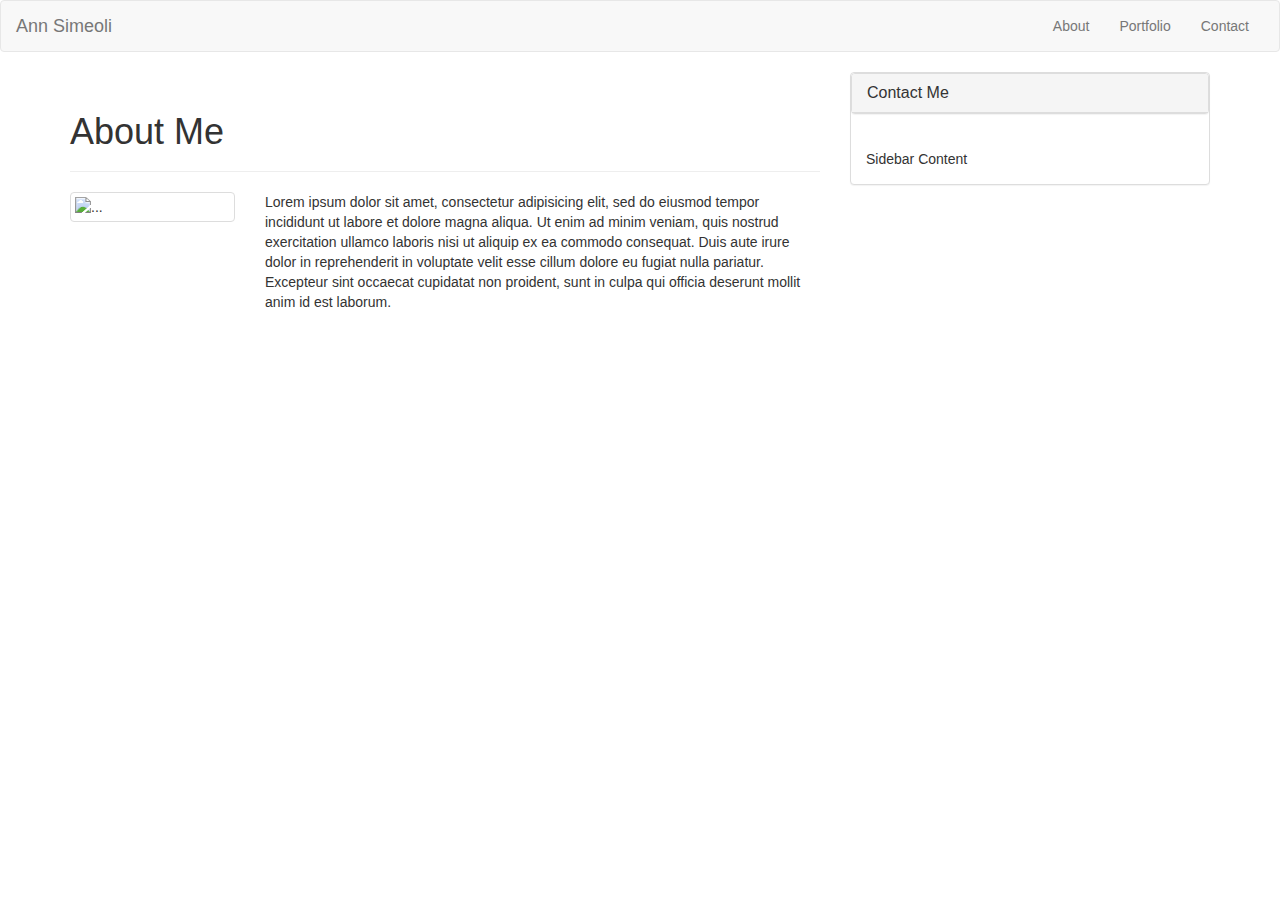
==== index.html @ 4745c9a0 "again" ====
<!doctype html>
<html lang="en-us">

<head>
  <meta charset="UTF-8">
  <title>About | Ann Simeoli</title>
  <link rel="stylesheet" href="https://maxcdn.bootstrapcdn.com/bootstrap/3.3.7/css/bootstrap.min.css" integrity="sha384-BVYiiSIFeK1dGmJRAkycuHAHRg32OmUcww7on3RYdg4Va+PmSTsz/K68vbdEjh4u" crossorigin="anonymous">
  <link rel="stylesheet" type="text/css" href="assets/css/style.css">
  <meta name="viewport" content="width=device-width, initial-scale=1.0">
</head>

<body>
<nav class="navbar navbar-default">
  <div class="container-fluid">
    <!-- Brand and toggle get grouped for better mobile display -->
    <div class="navbar-header">
      <a class="navbar-brand" href="#">Ann Simeoli</a>
    </div>

    <!-- Collect the nav links, forms, and other content for toggling -->
    <div class="collapse navbar-collapse" id="bs-example-navbar-collapse-1">
      <ul class="nav navbar-nav navbar-right">
        <li><a href="#"> About</a></li>
        <li><a href="#"> Portfolio</a></li>
        <li><a href="#"> Contact</a></li>
      </ul>
    </div><!-- /.navbar-collapse -->
  </div><!-- /.container-fluid -->
</nav>

<div class="container">
	<div class="row">
		<div class="col-sm-8">
			<div class="page-header">
				<h1>About Me</h1>
			</div>
			 <div class="row">
  			<div class="col-sm-3">
      		<img src="http://via.placeholder.com/150x150" class="thumbnail" alt="...">
      	</div>
      	<div class="col-sm-9">
      		<div class="caption">
        		<p>Lorem ipsum dolor sit amet, consectetur adipisicing elit, sed do eiusmod
        		tempor incididunt ut labore et dolore magna aliqua. Ut enim ad minim veniam,
        		quis nostrud exercitation ullamco laboris nisi ut aliquip ex ea commodo
        		consequat. Duis aute irure dolor in reprehenderit in voluptate velit esse
        		cillum dolore eu fugiat nulla pariatur. Excepteur sint occaecat cupidatat non
        		proident, sunt in culpa qui officia deserunt mollit anim id est laborum.
        		</p>
        	</div>
  			</div>
  		</div>
		</div>
		<div class="col-sm-4">
			<div class="panel panel-default">
  			<div class="panel panel-default">
 					<div class="panel-heading">
    				<h3 class="panel-title">Contact Me</h3>
  				</div>
  			</div>
  			<div class="panel-body">
   					Sidebar Content
  			</div>
			</div>
		</div>
	</div>
</div>	
</body>
</html>
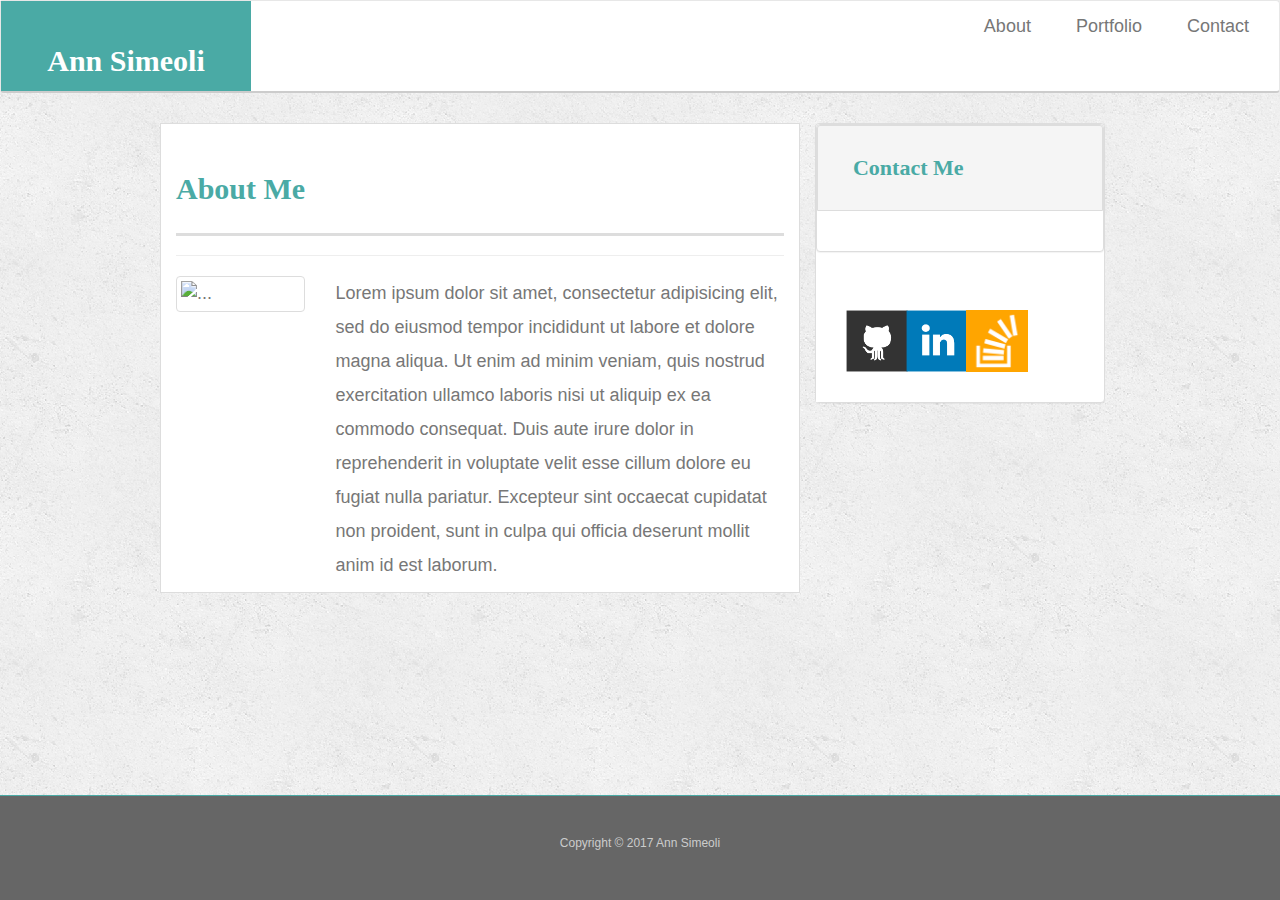
==== commit bf5ef400: "6.28.17" ====
--- a/index.html
+++ b/index.html
@@ -3,18 +3,19 @@
 
 <head>
   <meta charset="UTF-8">
+  <meta name="viewport" content="width=device-width, initial-scale=1.0">
   <title>About | Ann Simeoli</title>
   <link rel="stylesheet" href="https://maxcdn.bootstrapcdn.com/bootstrap/3.3.7/css/bootstrap.min.css" integrity="sha384-BVYiiSIFeK1dGmJRAkycuHAHRg32OmUcww7on3RYdg4Va+PmSTsz/K68vbdEjh4u" crossorigin="anonymous">
-  <link rel="stylesheet" type="text/css" href="assets/css/style.css">
-  <meta name="viewport" content="width=device-width, initial-scale=1.0">
+  <link rel="stylesheet" type="text/css" href="assets/css/stylebs.css">
+  
 </head>
 
 <body>
-<nav class="navbar navbar-default">
+<nav class="navbar navbar-default" id="masthead">
   <div class="container-fluid">
     <!-- Brand and toggle get grouped for better mobile display -->
     <div class="navbar-header">
-      <a class="navbar-brand" href="#">Ann Simeoli</a>
+      <a class="navbar-brand" id="logo" href="#">Ann Simeoli</a>
     </div>
 
     <!-- Collect the nav links, forms, and other content for toggling -->
@@ -30,15 +31,15 @@
 
 <div class="container">
 	<div class="row">
-		<div class="col-sm-8">
+		<div class="col-md-8 main-section" id="main-container">
 			<div class="page-header">
 				<h1>About Me</h1>
 			</div>
 			 <div class="row">
-  			<div class="col-sm-3">
+  			<div class="col-md-3">
       		<img src="http://via.placeholder.com/150x150" class="thumbnail" alt="...">
       	</div>
-      	<div class="col-sm-9">
+      	<div class="col-md-9">
       		<div class="caption">
         		<p>Lorem ipsum dolor sit amet, consectetur adipisicing elit, sed do eiusmod
         		tempor incididunt ut labore et dolore magna aliqua. Ut enim ad minim veniam,
@@ -51,20 +52,34 @@
   			</div>
   		</div>
 		</div>
-		<div class="col-sm-4">
+		<div class="col-md-4">
 			<div class="panel panel-default">
   			<div class="panel panel-default">
- 					<div class="panel-heading">
-    				<h3 class="panel-title">Contact Me</h3>
+ 					<div class="panel-heading" id="connect">
+    				<h2 class="panel-title">Contact Me</h2>
   				</div>
   			</div>
-  			<div class="panel-body">
-   					Sidebar Content
+  			<div class="panel-body sidebar">
+          <div class="row">
+            <div class="col-md-3">
+              <a href="#"><img src="assets/images/github-128.png" class="social" alt="GitHub" width="62" /></a>
+            </div>
+            <div class="col-md-3">
+              <a href="#"><img src="assets/images/linkedin-128.png" class="social" alt="LinkedIn" width="62" /></a>
+            </div>
+            <div class="col-md-3">
+              <a href="#"><img src="assets/images/stackoverflow-128.png" class="social" alt="Stack Overflow" width="62" /></a>
+            </div>
+          </div>
+          </div>
   			</div>
 			</div>
 		</div>
 	</div>
-</div>	
+</div>
+<footer class="footer navbar-fixed-bottom">
+      <p>Copyright &copy; 2017 Ann Simeoli</p>  
+</footer>	
 </body>
 </html>
 
--- a/assets/css/stylebs.css
+++ b/assets/css/stylebs.css
@@ -0,0 +1,245 @@
+body {
+  font-family: Arial, "Helvetica Neue", Helvetica, sans-serif;
+  font-size: 18px;
+  line-height: 34px;
+  color: #777;
+  background: url("../images/concrete_seamless.png");
+}
+
+/* general */
+
+.container {
+  width: 100%;
+  max-width: 960px;
+  margin: 0 auto;
+}
+
+h1,
+h2,
+h3,
+p, {
+  margin-bottom: 20px;
+}
+}
+
+p:last-child {
+  margin-bottom: 0;
+}
+
+h1,
+h2,
+h3, 
+.panel-title {
+  font-family: Georgia, Times, "Times New Roman", serif;
+  font-weight: 700;
+  color: #4aaaa5;
+}
+
+h1 {
+  padding-bottom: 20px;
+  font-size: 30px;
+  line-height: 49px;
+  border-bottom: 3px solid #ddd;
+}
+
+h2,
+h3,
+.panel-title {
+  font-size: 22px;
+}
+
+/* header */
+
+#masthead {
+  width: 100%;
+  margin: 0 0 30px;
+  color: #fff;
+  background: #fff;
+  border-bottom: 2px solid #ccc;
+}
+
+#logo {
+  width: 250px;
+  height: 90px;
+  font-family: Georgia, Times, "Times New Roman", serif;
+  font-size: 30px;
+  font-weight: 700;
+  line-height: 90px;
+  color: #fff;
+  text-align: center;
+  text-decoration: none;
+  background: #4aaaa5;
+}
+
+nav {
+  margin-top: 25px;
+}
+
+nav a {
+  padding-left: 15px;
+  margin-left: 15px;
+  line-height: 18px;
+  color: #999;
+  text-decoration: none;
+  border-left: 1px solid #efefef;
+}
+
+nav a:first-child {
+  border-left: 0 none;
+}
+
+/* footer */
+
+footer {
+  padding: 30px 0;
+  clear: both;
+  font-size: 12px;
+  color: #fff;
+  color: #ccc;
+  text-align: center;
+  background: #666;
+  border-top: 8px solid #4aaaa5;
+}
+
+/* sidebar */
+
+.sidebar {
+  width: 100%;
+  max-width: 270px;
+  padding: 30px;
+  background: #fff;
+}
+
+.panel-title {
+  padding: 20px
+}
+
+h3,
+.sidebar h2 {
+  padding-bottom: 20px;
+  margin-bottom: 15px;
+  line-height: 22px;
+  border-bottom: 2px solid #eee;
+}
+
+.social {
+  width: 62px;
+  height: 62px;
+  margin-top: 8px;
+  margin-right: 5px;
+}
+
+.social:last-child {
+  margin-right: 0;
+}
+
+/* main */
+
+.main-section,
+.panel-heading {
+  max-width: 650px;
+  margin: 0 0 40px;
+  background: #fff;
+  border: 1px solid #ddd;
+}
+
+/* portfolio page */
+
+.work {
+  width: 274px;
+  margin: 20px 0 25px;
+}
+
+.work:nth-child(even) {
+  margin-right: 40px;
+}
+
+.work img {
+  width: 100%;
+  border: 0 none;
+  opacity: 0.8;
+}
+
+.work h3 {
+  position: absolute;
+  bottom: 20px;
+  width: 89%;
+  padding: 15px;
+  margin-bottom: 0;
+  font-weight: 300;
+  line-height: 30px;
+  color: #fff;
+  text-align: center;
+  background: #4aaaa5;
+  border-bottom: 0;
+}
+
+.auth-image {
+  width: 200px;
+  height: auto;
+  margin-top: 10px;
+  margin-right: 25px;
+}
+
+/* contact page */
+
+form {
+  margin:20px;
+}
+
+label,
+input[type=text],
+input[type=email],
+textarea {
+  display: block;
+  width: 100%;
+  margin-bottom: 10px;
+}
+
+input[type=text],
+input[type=email],
+textarea {
+  height: 35px;
+  padding: 0 10px;
+  font-size: 14px;
+  border: 1px solid #ddd;
+}
+
+textarea {
+  height: 200px;
+}
+
+input[type=submit] {
+  padding: 10px 30px;
+  font-size: 18px;
+  color: #fff;
+  cursor: pointer;
+  background: #4aaaa5;
+  border: 0 none;
+}
+
+@media screen and (max-width: 980px) {
+  .cows {
+    max-width: 100%;
+    padding-left: 40px;
+    padding-right: 40px;
+  }
+}
+
+@media screen and (max-width: 768px) {
+  .cows {
+    max-width: 100%;
+    padding-left: 40px;
+    padding-right: 40px;
+  }
+}
+
+@media screen and (max-width: 640px) {
+  .cows {
+    max-width: 100%;
+    padding-left: 20px;
+    padding-right: 20px;
+  }
+  #masthead {
+    position: static;}
+}